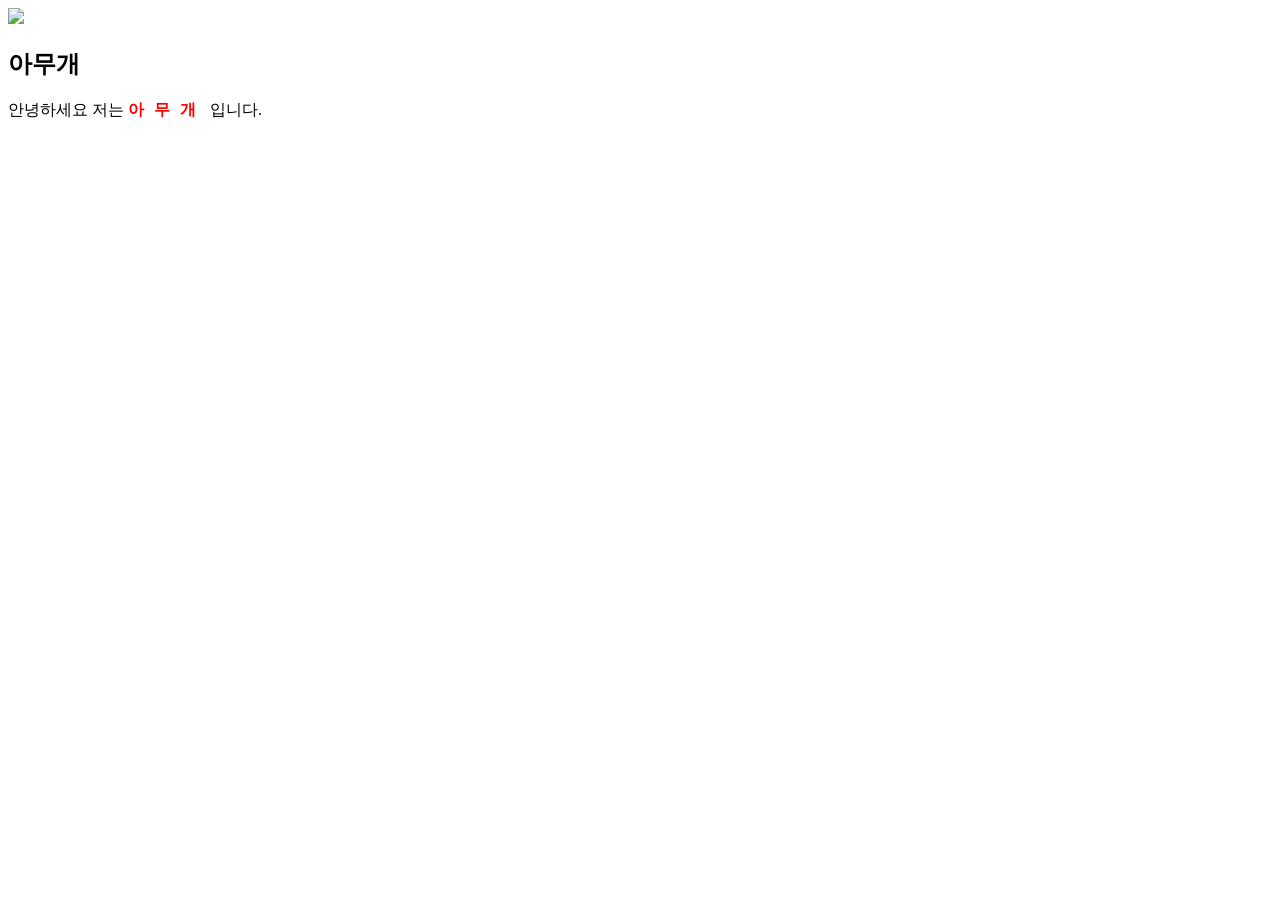
==== layout1.html @ 67593381 "Add files via upload" ====
<!DOCTYPE html>
<html lang="en">
<head>
    <meta charset="UTF-8">
    <meta name="viewport" content="width=device-width, initial-scale=1.0">
    <title>Document</title>
    <link rel="stylesheet" href="layout1.css">
</head>
<body>
    <!-- 이미지 -->
    <img src="고먐미.jpeg" class="round-image">

    <!-- 제목글 -->
    <h2 class="title">아무개</h2>

    <!-- 본문글 -->
    <p class="content">안녕하세요 저는 <span style="color: red; font-weight: bolder; letter-spacing: 10px;">아무개</span> 입니다. </p>

</body>
</html>
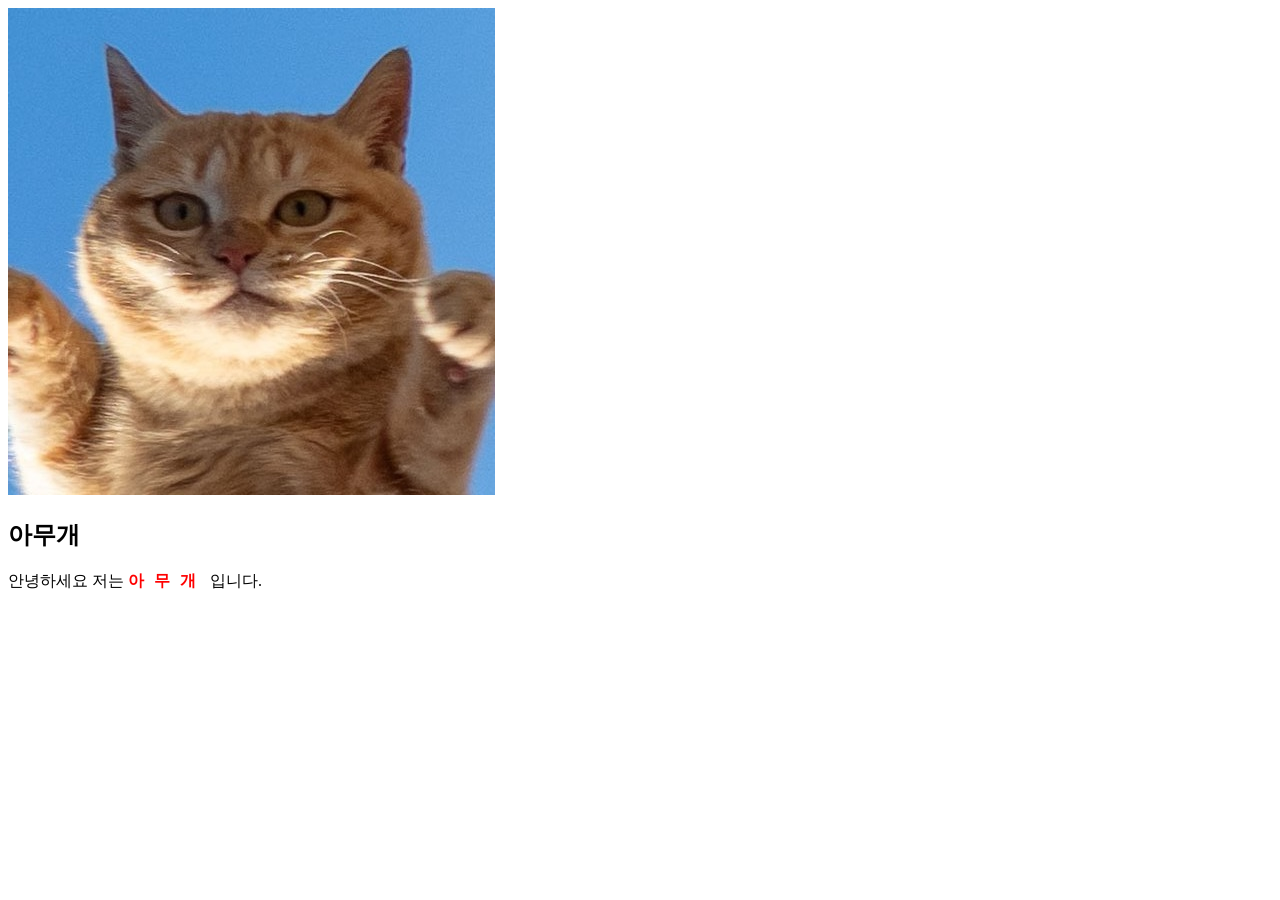
==== commit 3c6b8ab0: "Add files via upload" ====
--- a/layout1.html
+++ b/layout1.html
@@ -8,7 +8,7 @@
 </head>
 <body>
     <!-- 이미지 -->
-    <img src="고먐미.jpeg" class="round-image">
+    <img src="images/고먐미.jpeg" class="round-image">
 
     <!-- 제목글 -->
     <h2 class="title">아무개</h2>
